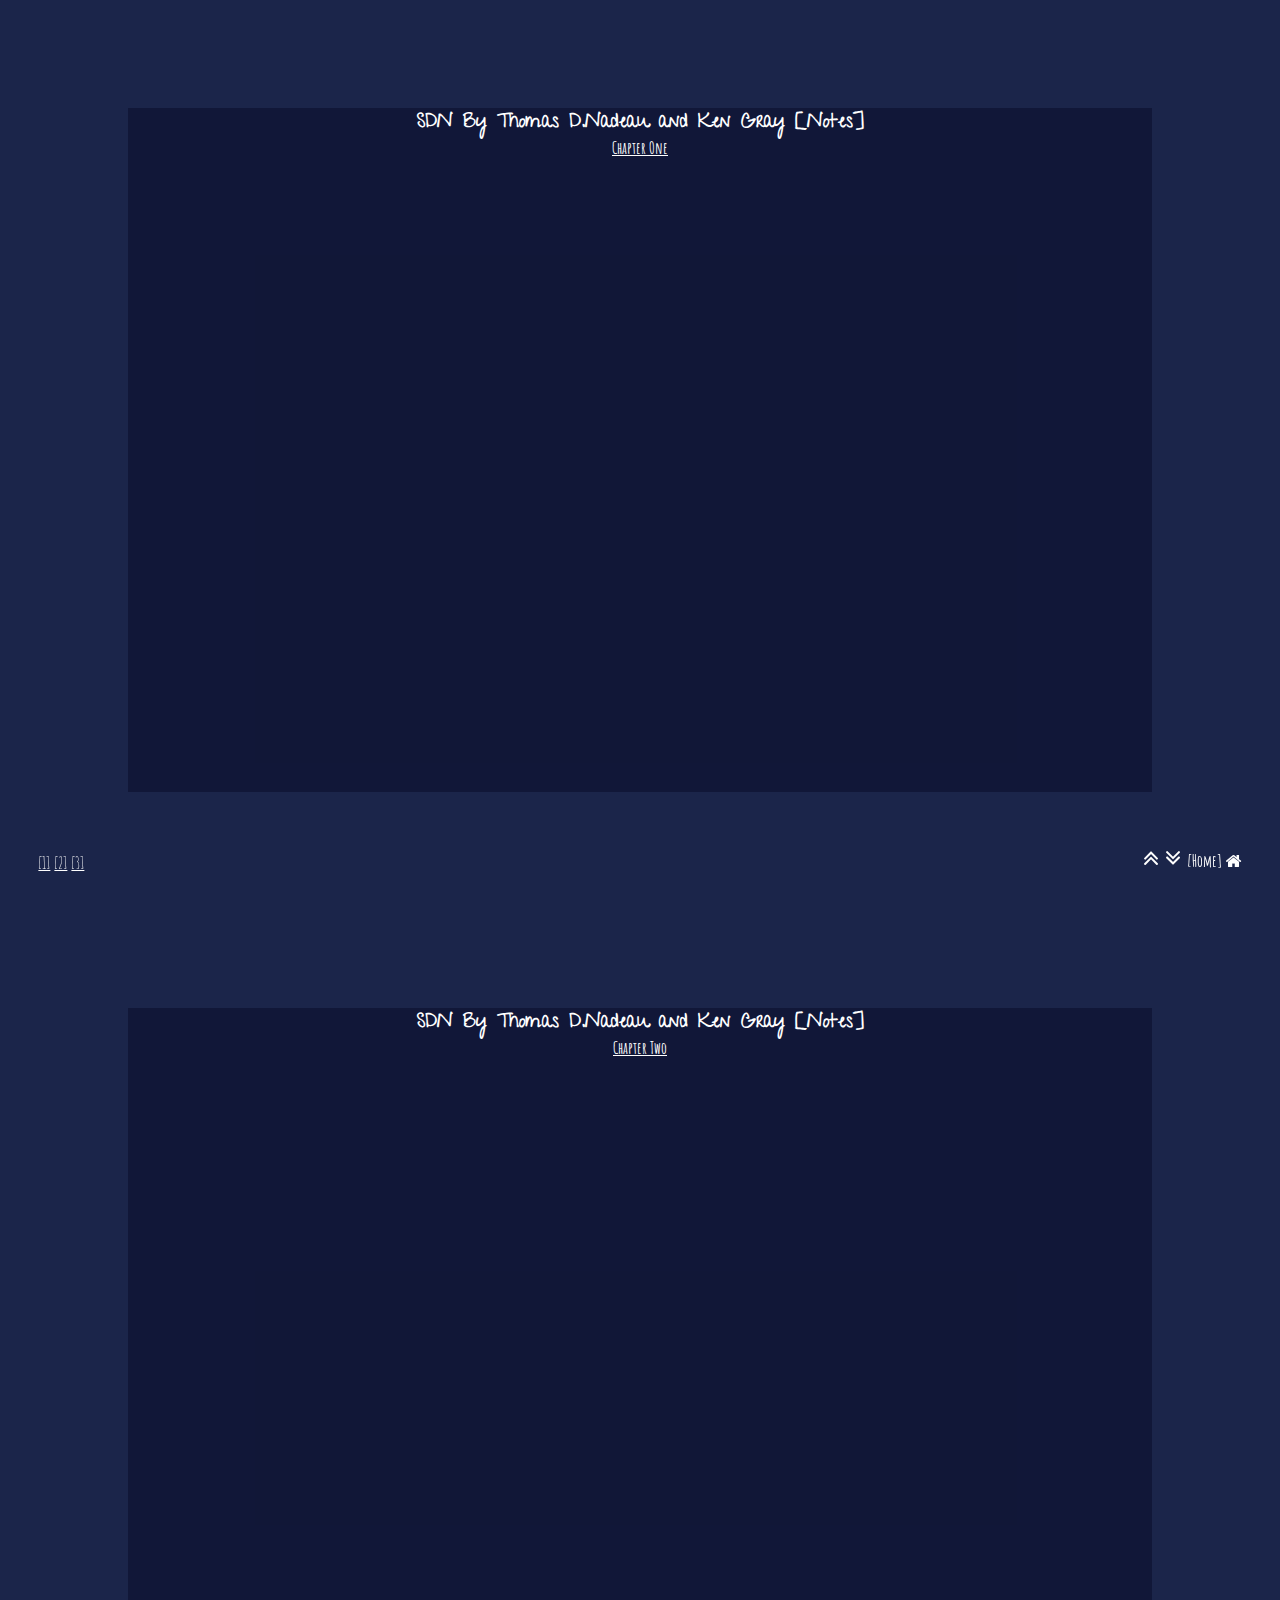
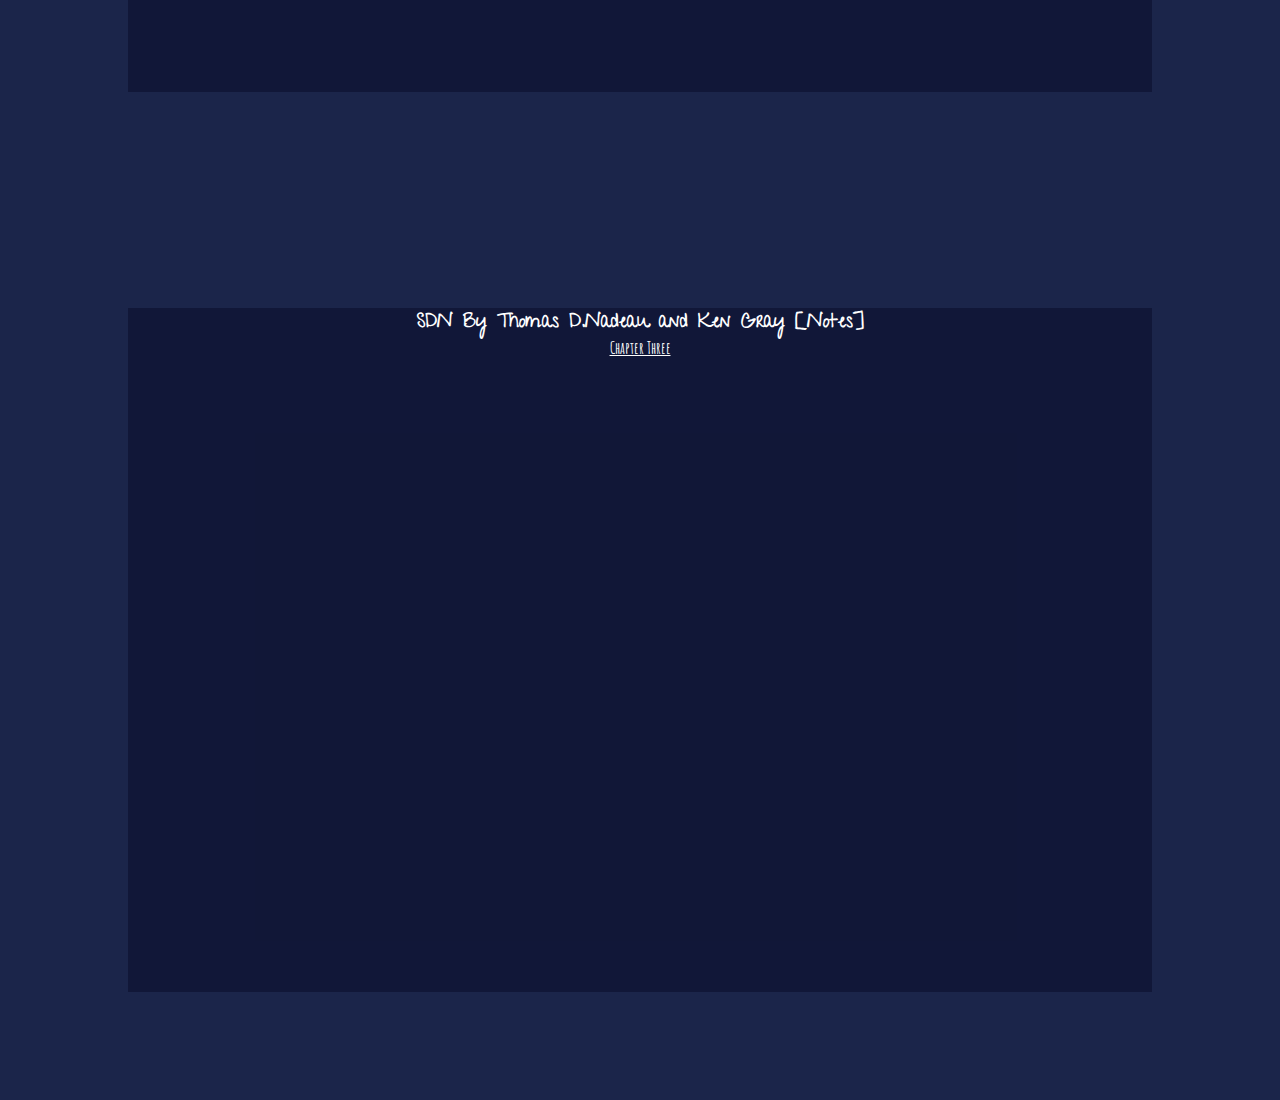
==== SDN-ThomasAndKen/all.html @ 15500aea "adjust arrow" ====
<!DOCTYPE html>
<html>
    <head>
        <meta http-equiv="Content-Type" content="text/html; charset=utf-8"/>
        <meta name="viewport" content="width=device-width; initial-scale=1.0">
    	<link href="https://fonts.googleapis.com/css?family=Give+You+Glory" rel="stylesheet">
        <link href="https://fonts.googleapis.com/css?family=Amatic+SC" rel="stylesheet">
        <link href="https://maxcdn.bootstrapcdn.com/font-awesome/4.7.0/css/font-awesome.min.css" rel="stylesheet">
        <script href="https://cdnjs.cloudflare.com/ajax/libs/jquery/3.2.1/jquery.min.js"></script> 
        <link rel="stylesheet" href="style.css">
        <title> Coooooooosey! </title>
    </head>
    <body>  
        <div class="home">
            <div class="up">
                <a href="#section2"><i class="fa fa-angle-double-up" aria-hidden="true"></i></a>
            </div>
            <div class="down">
                <a href="#section2"><i class="fa fa-angle-double-down" aria-hidden="true"></i></a>
            </div>
            <h4>[Home]</h4>
            <a href="../index.html"><i class="fa fa-home" aria-hidden="true"></i></a>
        </div>
        <nav> 
            <a href="#section1">[1]</a>
            <a href="#section2">[2]</a>
            <a href="#section3">[3]</a>
        </nav>
        <section id="sdn-section1">
            <div class="profileBox">
                <div class="profileBox-basic">
                    <h3>SDN By Thomas D.Nadeau and Ken Gray [Notes]</h3>
                </div>
                <div class="profileBox-info">
                    <h4>Chapter One</h4>
                </div>
            </div>
        </section>
        <section id="sdn-section2">
            <div class="profileBox">
                <div class="profileBox-basic">
                    <h3>SDN By Thomas D.Nadeau and Ken Gray [Notes]</h3>
                </div>
                <div class="profileBox-info">
                    <h4>Chapter Two</h4>
                </div>
            </div>
        </section>
        <section id="sdn-section3">
            <div class="profileBox">
                <div class="profileBox-basic">
                    <h3>SDN By Thomas D.Nadeau and Ken Gray [Notes]</h3>
                </div>
                <div class="profileBox-info">
                    <h4>Chapter Three</h4>
                </div>
            </div>
        </section>
    </body>
</html>
---- SDN-ThomasAndKen/style.css ----
html, body{
    background-color: #1b254a;
    margin:0%;
    padding:0%;
    height:100%;
    width:100%;
}

.profileBox-pic{
    border-radius:50%;
    width:25%;
    margin-top:-10%;
    height:25%;
}

.profileBox{
    width:80%;
    height:76%;
    background-color:rgba(8, 9, 37, 0.5);
    color: white;
    text-align:center;
}

.profileBox-basic h3{
    display:inline;
    font-family: "Give You Glory";
}

.profileBox-info h4{
    text-decoration:underline;
    display:inline;
    font-family: 'Amatic SC', cursive;
}

.home{
    position:fixed;
    bottom:3%;
    right:3%;
}

.up{
    display:inline;
    color:white;
    font-size:150%;
}

.up .fa{
    animation:rise  1.5s ease-in-out infinite;
}

@keyframes rise
{
    100%
    {
        transform: translate(0%,-5%);
        text-shadow: 0.2px 0.3px white;
        opacity: 0;
    }
    70%
    {
        transform: translate(0%,0%);
        text-shadow: 0.3px 0.5px white;
    }
    50%
    {
        transform: translate(0%,3%);
        text-shadow: 0.3px 0.7px white;
    }
    0%
    {
        transform: translate(0%,5%);
        text-shadow: 0.5px 1px white;
        opacity: 0.5;
    }

}

.down{
    display:inline;
    color:white;
    font-size: 150%;
}

.down .fa{
    animation: drop 1.5s ease-in-out infinite;
}

@keyframes drop
{
    0%
    {
        transform: translate(0%,-5%);
        text-shadow: 0.2px 0.3px white;
        opacity:0.5;
    }
    50%
    {
        transform: translate(0%,0%);
        text-shadow: 0.3px 0.5px white;
    }
    70%
    {
        transform: translate(0%,3%);
        text-shadow: 0.3px 0.7px white;
    }
    100%
    {
        transform: translate(0%,5%);
        text-shadow: 0.5px 1px white;
        opacity: 0;
    }


}
.fa{
    color:white;
    font-size:105%;
}

.fa:hover{
    color:#b7adad;
}


nav a:hover{
    color:#b7adad;
}

.home h4{
    color:white;
    display:inline;
    font-family: 'Amatic SC', cursive;
}

section{
    height: 100%;
    align-items: center;
    display: flex;
    justify-content: center;
    text-align:center;
}

nav a{
    color:white;
    font-family: 'Amatic SC', cursive;
}

nav{
    position:fixed;
    bottom:3%;
    left:3%;
}
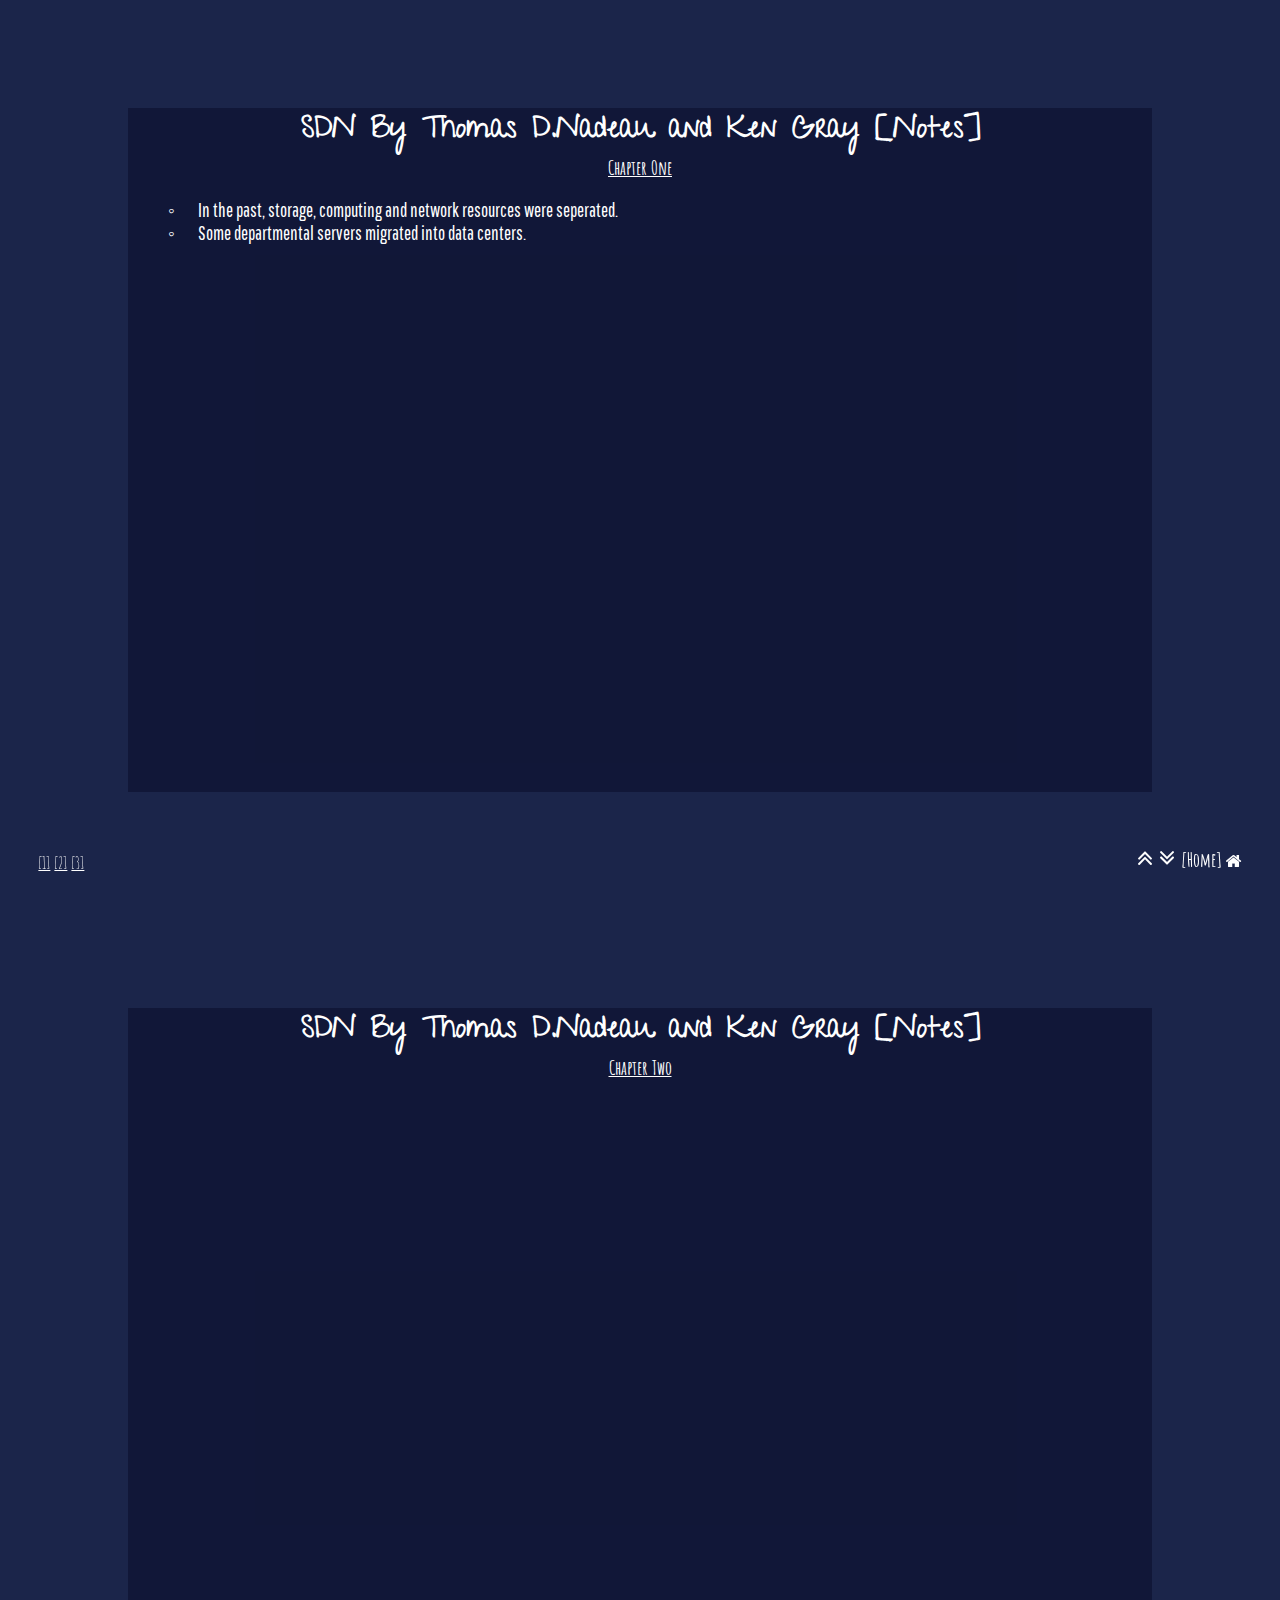
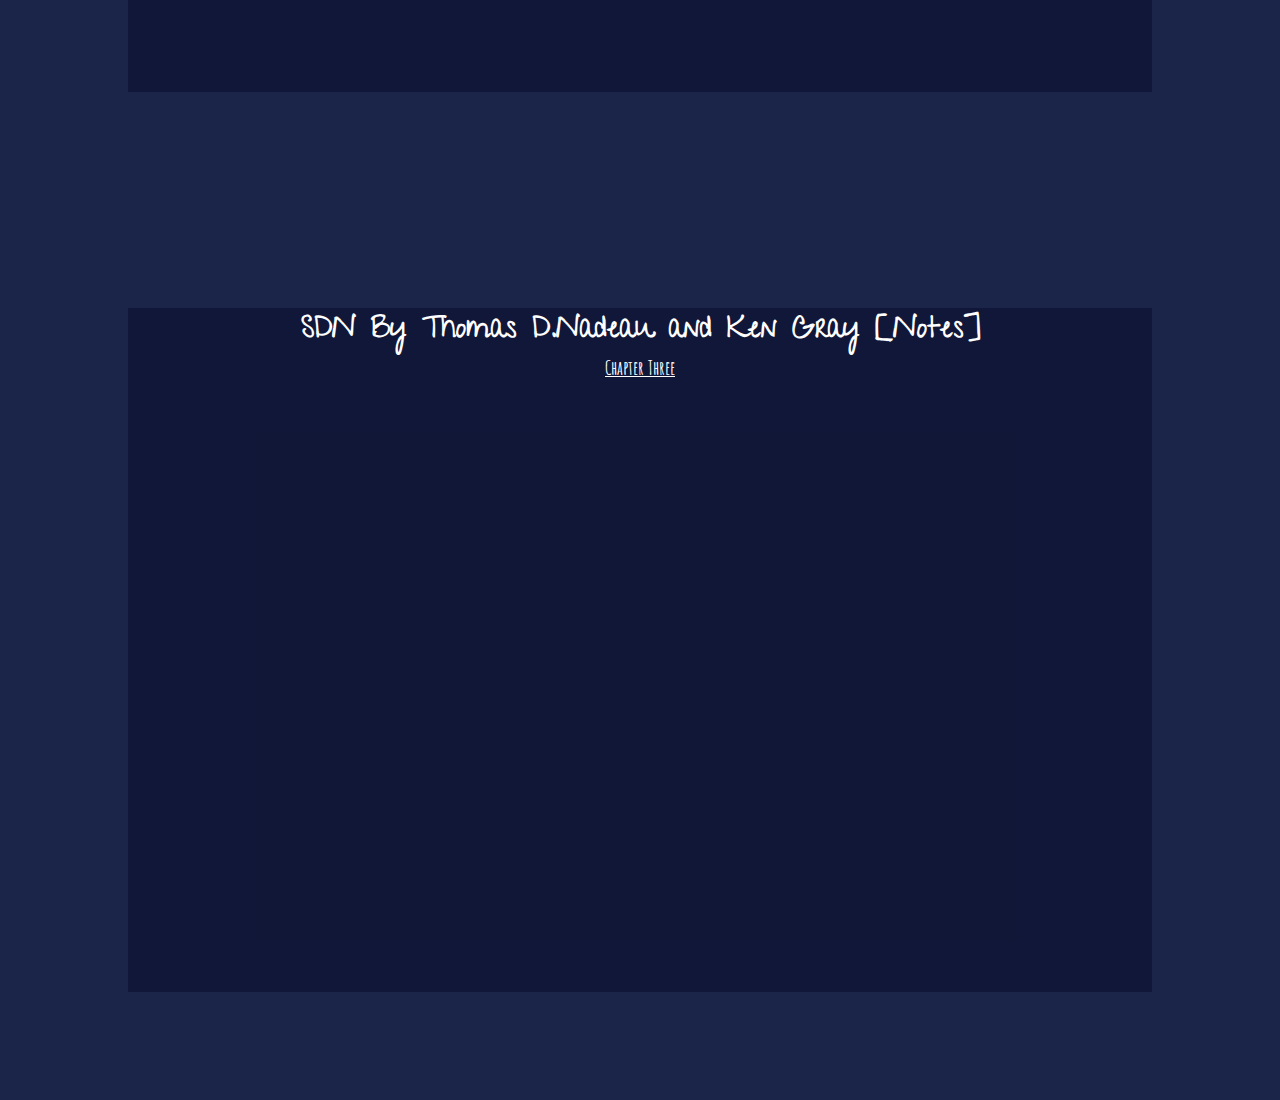
==== commit 009d6564: "Chapter 1" ====
--- a/SDN-ThomasAndKen/all.html
+++ b/SDN-ThomasAndKen/all.html
@@ -2,9 +2,10 @@
 <html>
     <head>
         <meta http-equiv="Content-Type" content="text/html; charset=utf-8"/>
-        <meta name="viewport" content="width=device-width; initial-scale=1.0">
+        <meta name="viewport" content="width=device-width, initial-scale=1.0">
     	<link href="https://fonts.googleapis.com/css?family=Give+You+Glory" rel="stylesheet">
         <link href="https://fonts.googleapis.com/css?family=Amatic+SC" rel="stylesheet">
+        <link href="https://fonts.googleapis.com/css?family=Pathway+Gothic+One" rel="stylesheet">
         <link href="https://maxcdn.bootstrapcdn.com/font-awesome/4.7.0/css/font-awesome.min.css" rel="stylesheet">
         <script href="https://cdnjs.cloudflare.com/ajax/libs/jquery/3.2.1/jquery.min.js"></script> 
         <link rel="stylesheet" href="style.css">
@@ -21,11 +22,13 @@
             <h4>[Home]</h4>
             <a href="../index.html"><i class="fa fa-home" aria-hidden="true"></i></a>
         </div>
+
         <nav> 
             <a href="#section1">[1]</a>
             <a href="#section2">[2]</a>
             <a href="#section3">[3]</a>
         </nav>
+
         <section id="sdn-section1">
             <div class="profileBox">
                 <div class="profileBox-basic">
@@ -33,6 +36,10 @@
                 </div>
                 <div class="profileBox-info">
                     <h4>Chapter One</h4>
+                    <ul class="notes">
+                        <li>In the past, storage, computing and network resources were seperated.</li>
+                        <li>Some departmental servers migrated into data centers.</li>
+                    </ul>
                 </div>
             </div>
         </section>
--- a/SDN-ThomasAndKen/style.css
+++ b/SDN-ThomasAndKen/style.css
@@ -4,6 +4,13 @@
     padding:0%;
     height:100%;
     width:100%;
+}
+
+h3 {
+  font-size: 1.8em;
+}
+h4 {
+  font-size: 1.2em;
 }
 
 .profileBox-pic{
@@ -150,3 +157,38 @@
     bottom:3%;
     left:3%;
 }
+
+.notes {
+    font-family: 'Pathway Gothic One', sans-serif;
+    text-align: justify;
+    font-size: 1.2em;
+}
+
+.notes li{
+    list-style: none;
+}
+
+.notes li::before{
+    content: '\25E6';
+    padding-left:-3%;
+    width: 3%;
+    display: inline-block;
+    font-size: 100%;
+}
+.notes li:hover {
+    color: #b7adad;
+}
+
+
+@media screen and (max-width: 700px) {
+       h3{
+           font-size: 0.8em;
+       }
+       .notes{
+            font-size: 0.5em;
+       }
+       h4
+       {
+           font-size:0.6em;
+       }
+}
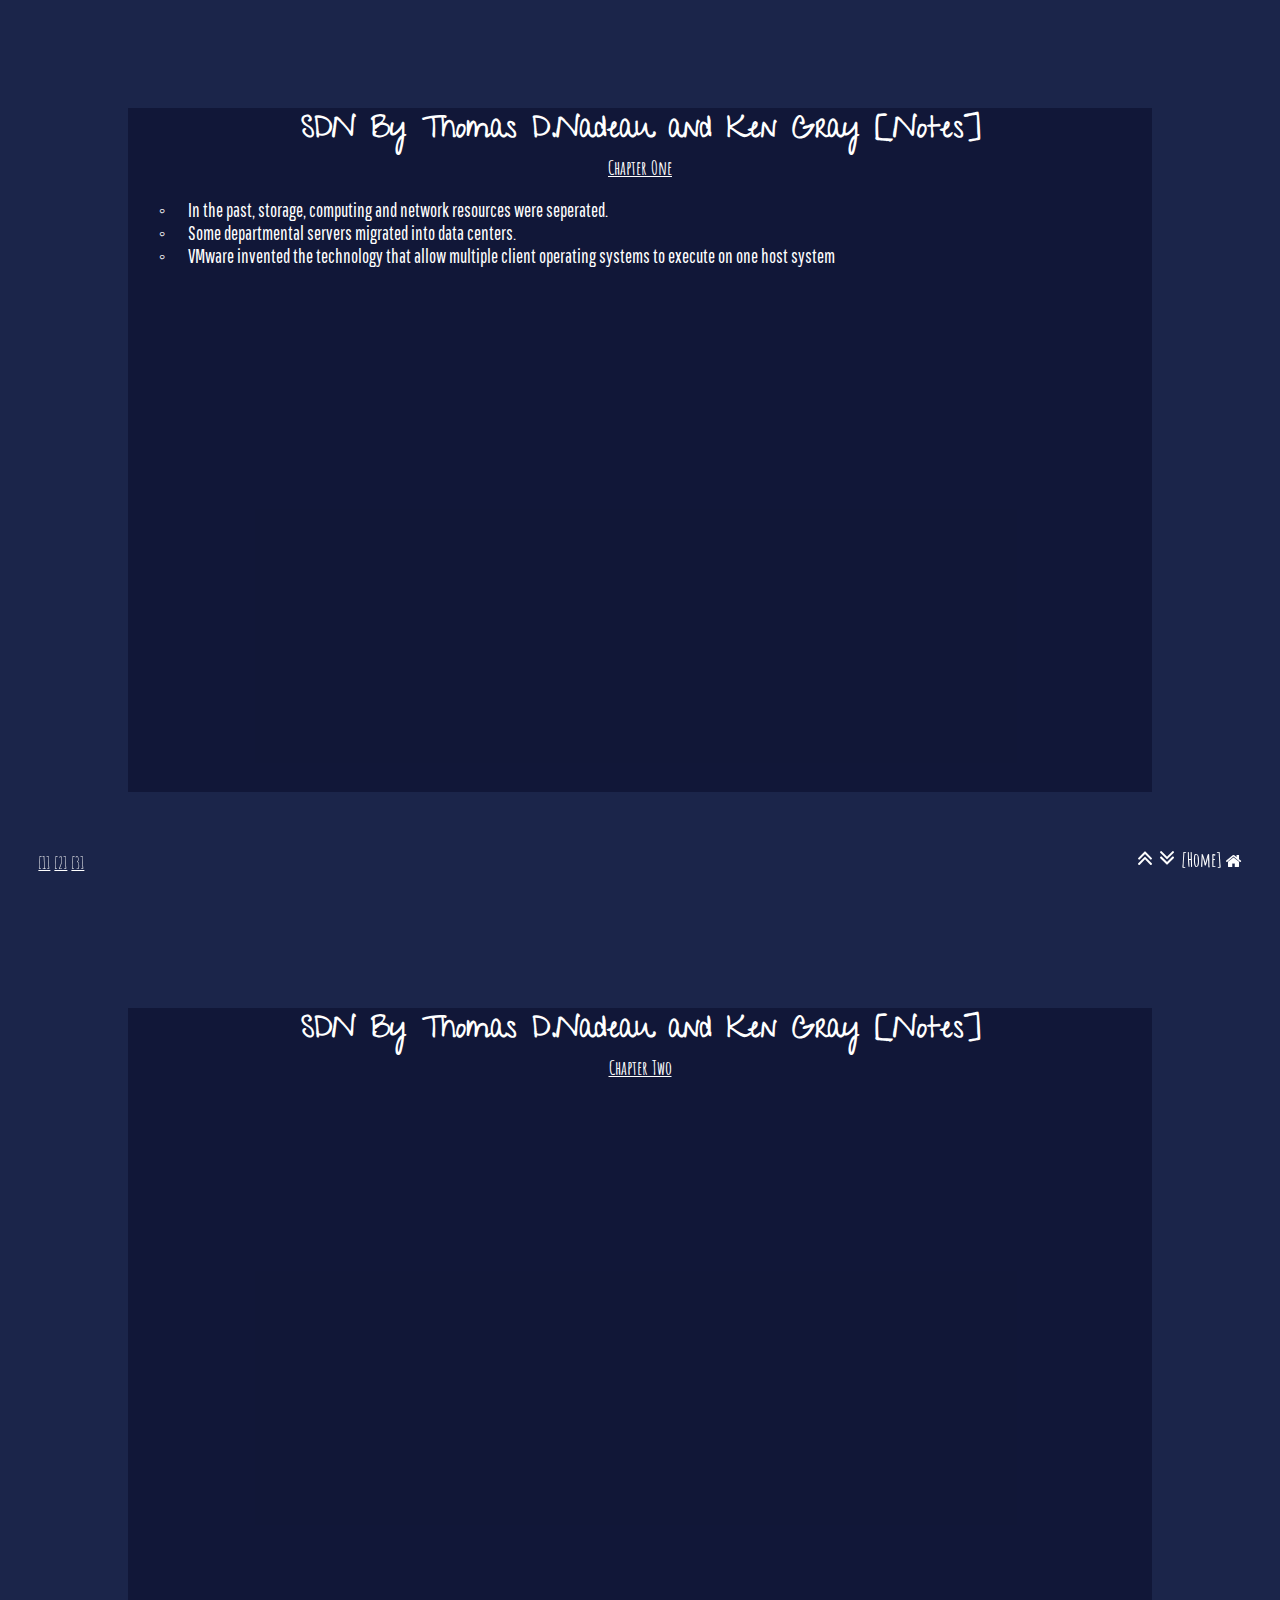
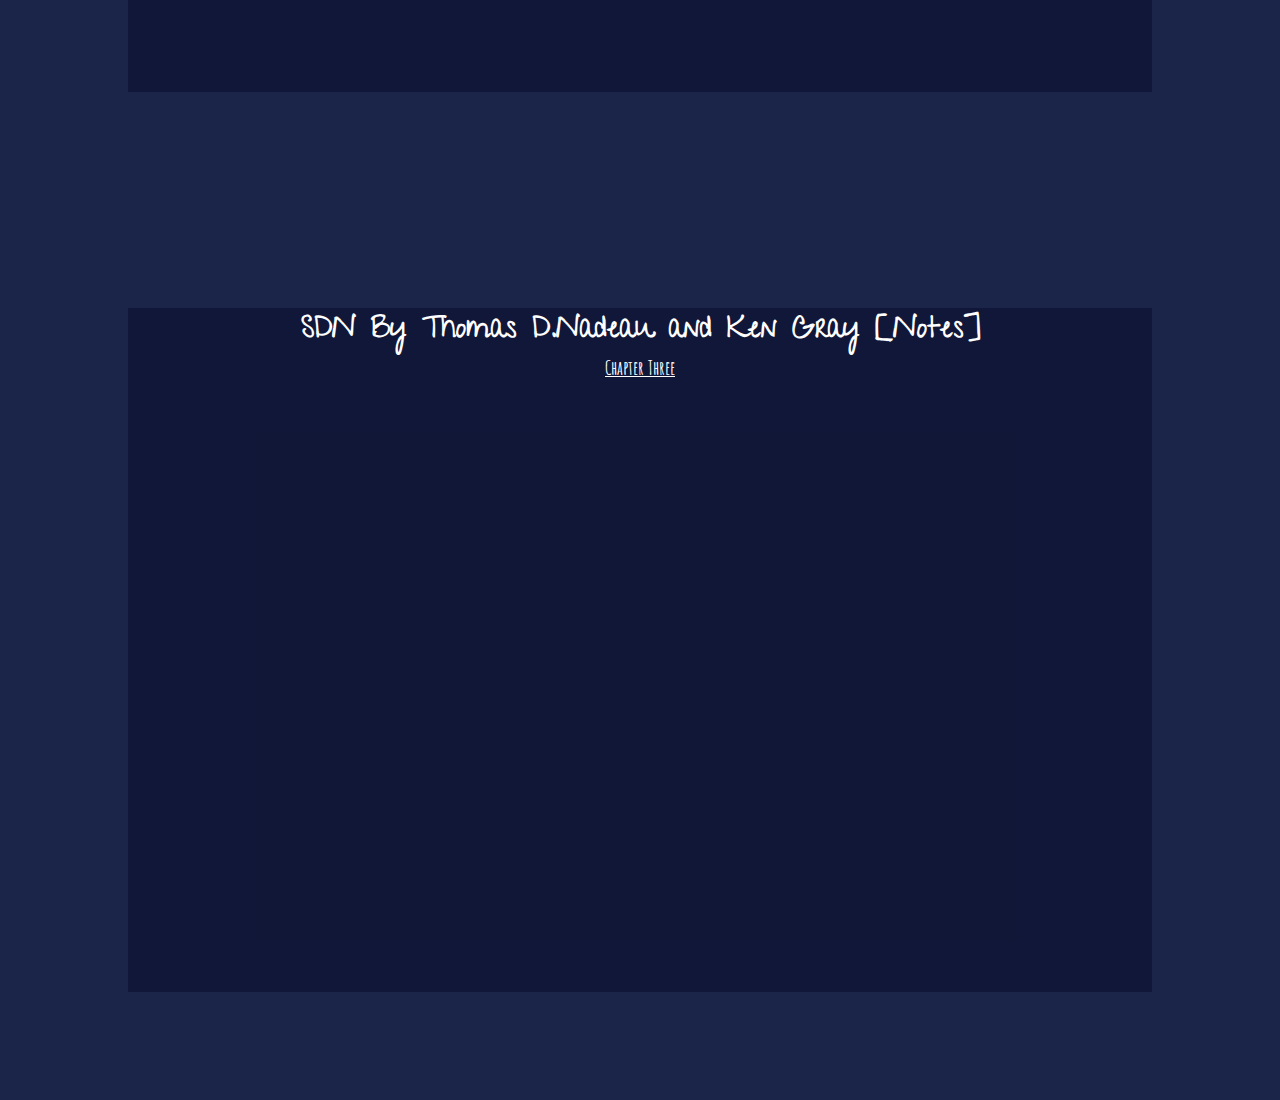
==== commit 109450a0: "fix indent" ====
--- a/SDN-ThomasAndKen/all.html
+++ b/SDN-ThomasAndKen/all.html
@@ -36,10 +36,13 @@
                 </div>
                 <div class="profileBox-info">
                     <h4>Chapter One</h4>
-                    <ul class="notes">
-                        <li>In the past, storage, computing and network resources were seperated.</li>
-                        <li>Some departmental servers migrated into data centers.</li>
-                    </ul>
+                    <div class="notes">
+                        <ul>
+                            <li><span>In the past, storage, computing and network resources were seperated.</span></li>
+                            <li><span>Some departmental servers migrated into data centers.</span></li>
+                            <li><span>VMware invented the technology that allow multiple client operating systems to execute on one host system</span></li>
+                        </ul>
+                    </div>
                 </div>
             </div>
         </section>
--- a/SDN-ThomasAndKen/style.css
+++ b/SDN-ThomasAndKen/style.css
@@ -158,10 +158,18 @@
     left:3%;
 }
 
-.notes {
+.notes{
+    margin-right: 3%;
+    margin-left:3%;
+}
+
+.notes ul {
     font-family: 'Pathway Gothic One', sans-serif;
     text-align: justify;
     font-size: 1.2em;
+    list-style:none;
+    -webkit-padding-start: 0;
+    padding:0;
 }
 
 .notes li{
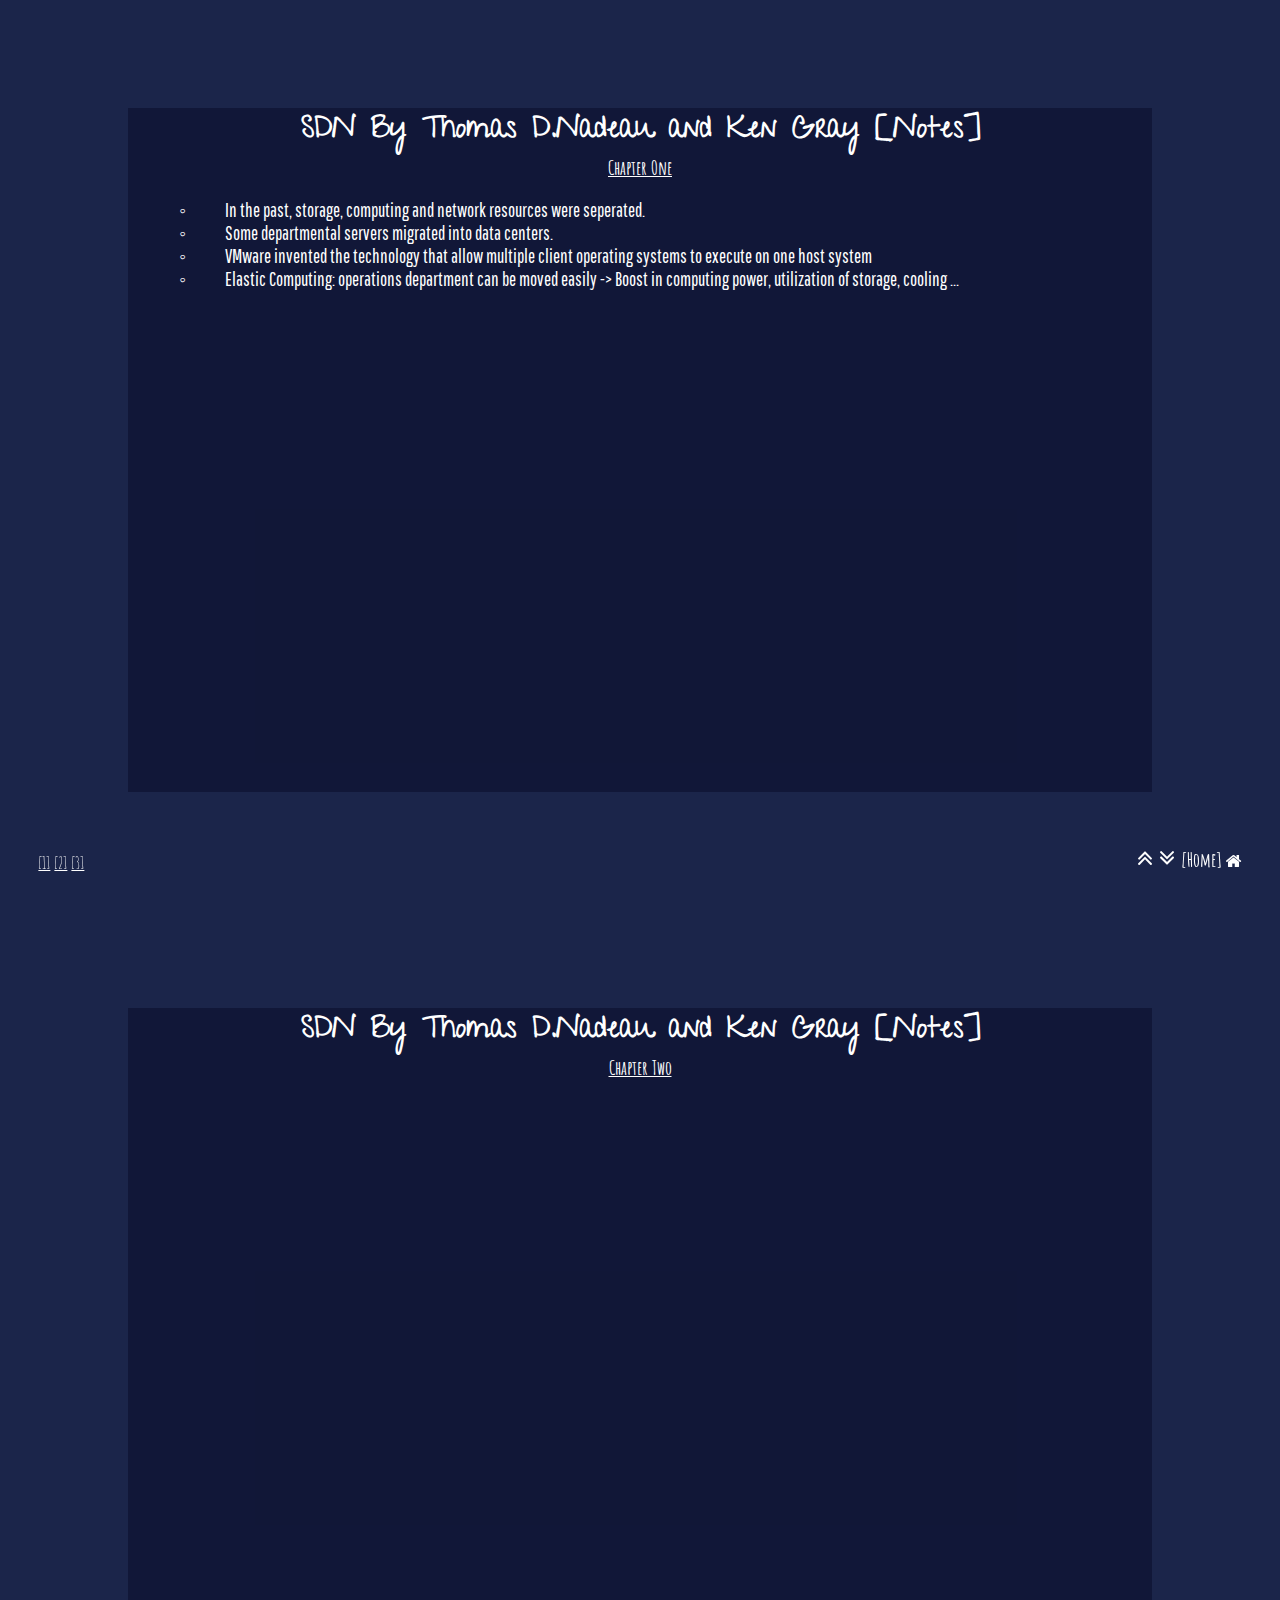
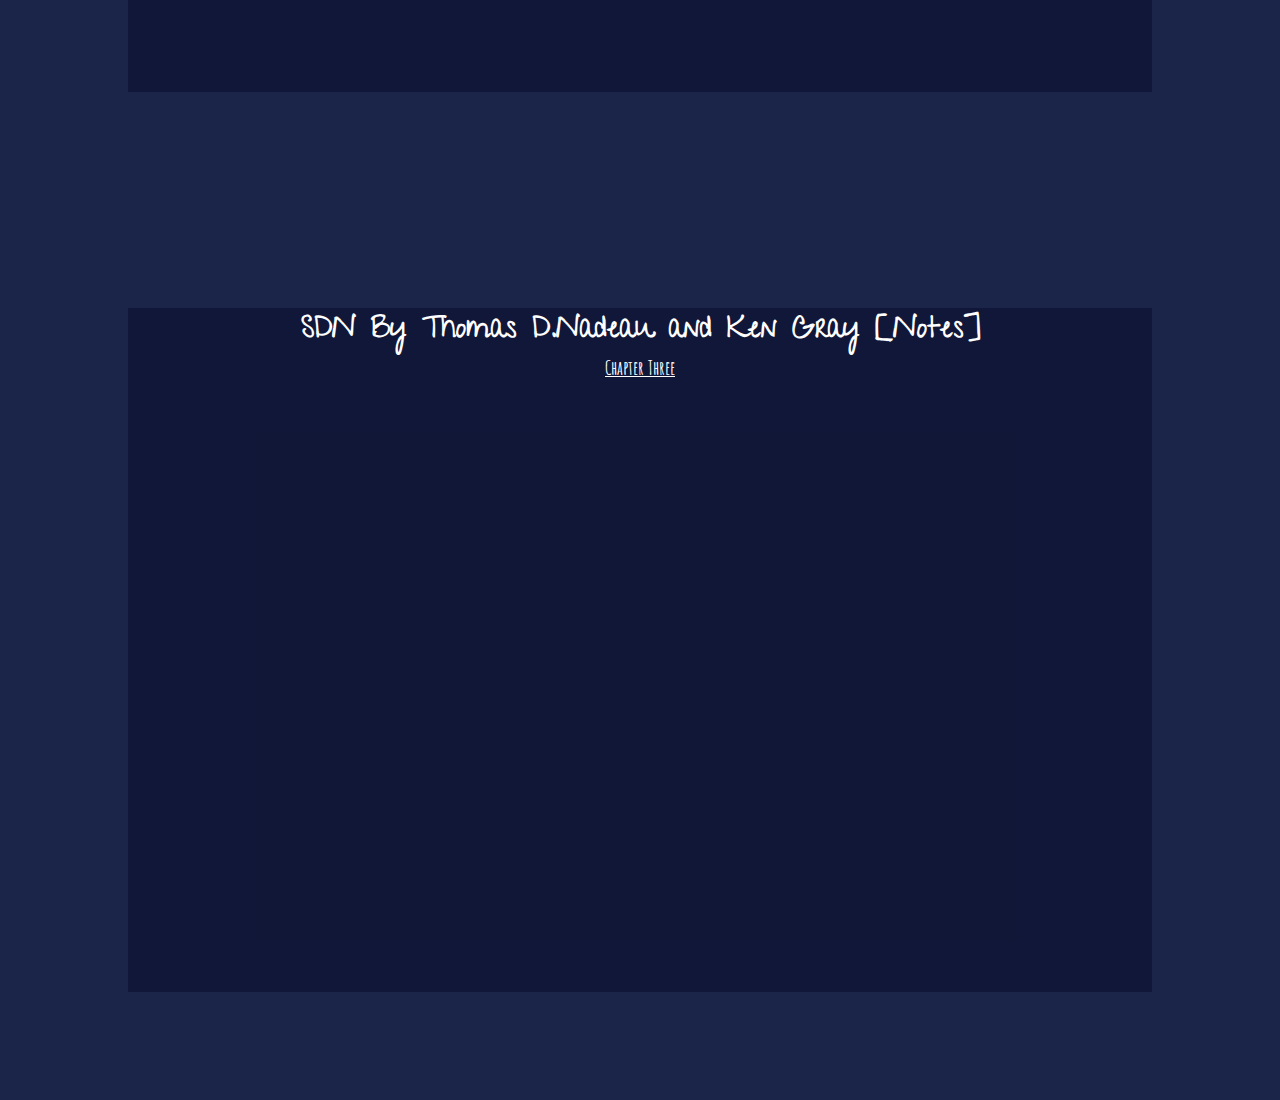
==== commit 0d3dbff1: "chap 1" ====
--- a/SDN-ThomasAndKen/all.html
+++ b/SDN-ThomasAndKen/all.html
@@ -41,6 +41,7 @@
                             <li><span>In the past, storage, computing and network resources were seperated.</span></li>
                             <li><span>Some departmental servers migrated into data centers.</span></li>
                             <li><span>VMware invented the technology that allow multiple client operating systems to execute on one host system</span></li>
+                            <li><span>Elastic Computing: operations department can be moved easily -> Boost in computing power, utilization of storage, cooling ...</span></li>
                         </ul>
                     </div>
                 </div>
--- a/SDN-ThomasAndKen/style.css
+++ b/SDN-ThomasAndKen/style.css
@@ -159,8 +159,8 @@
 }
 
 .notes{
-    margin-right: 3%;
-    margin-left:3%;
+    margin-right: 5%;
+    margin-left:5%;
 }
 
 .notes ul {
@@ -187,6 +187,10 @@
     color: #b7adad;
 }
 
+.notes span{
+    position: relative;
+    left:2%;
+}
 
 @media screen and (max-width: 700px) {
        h3{
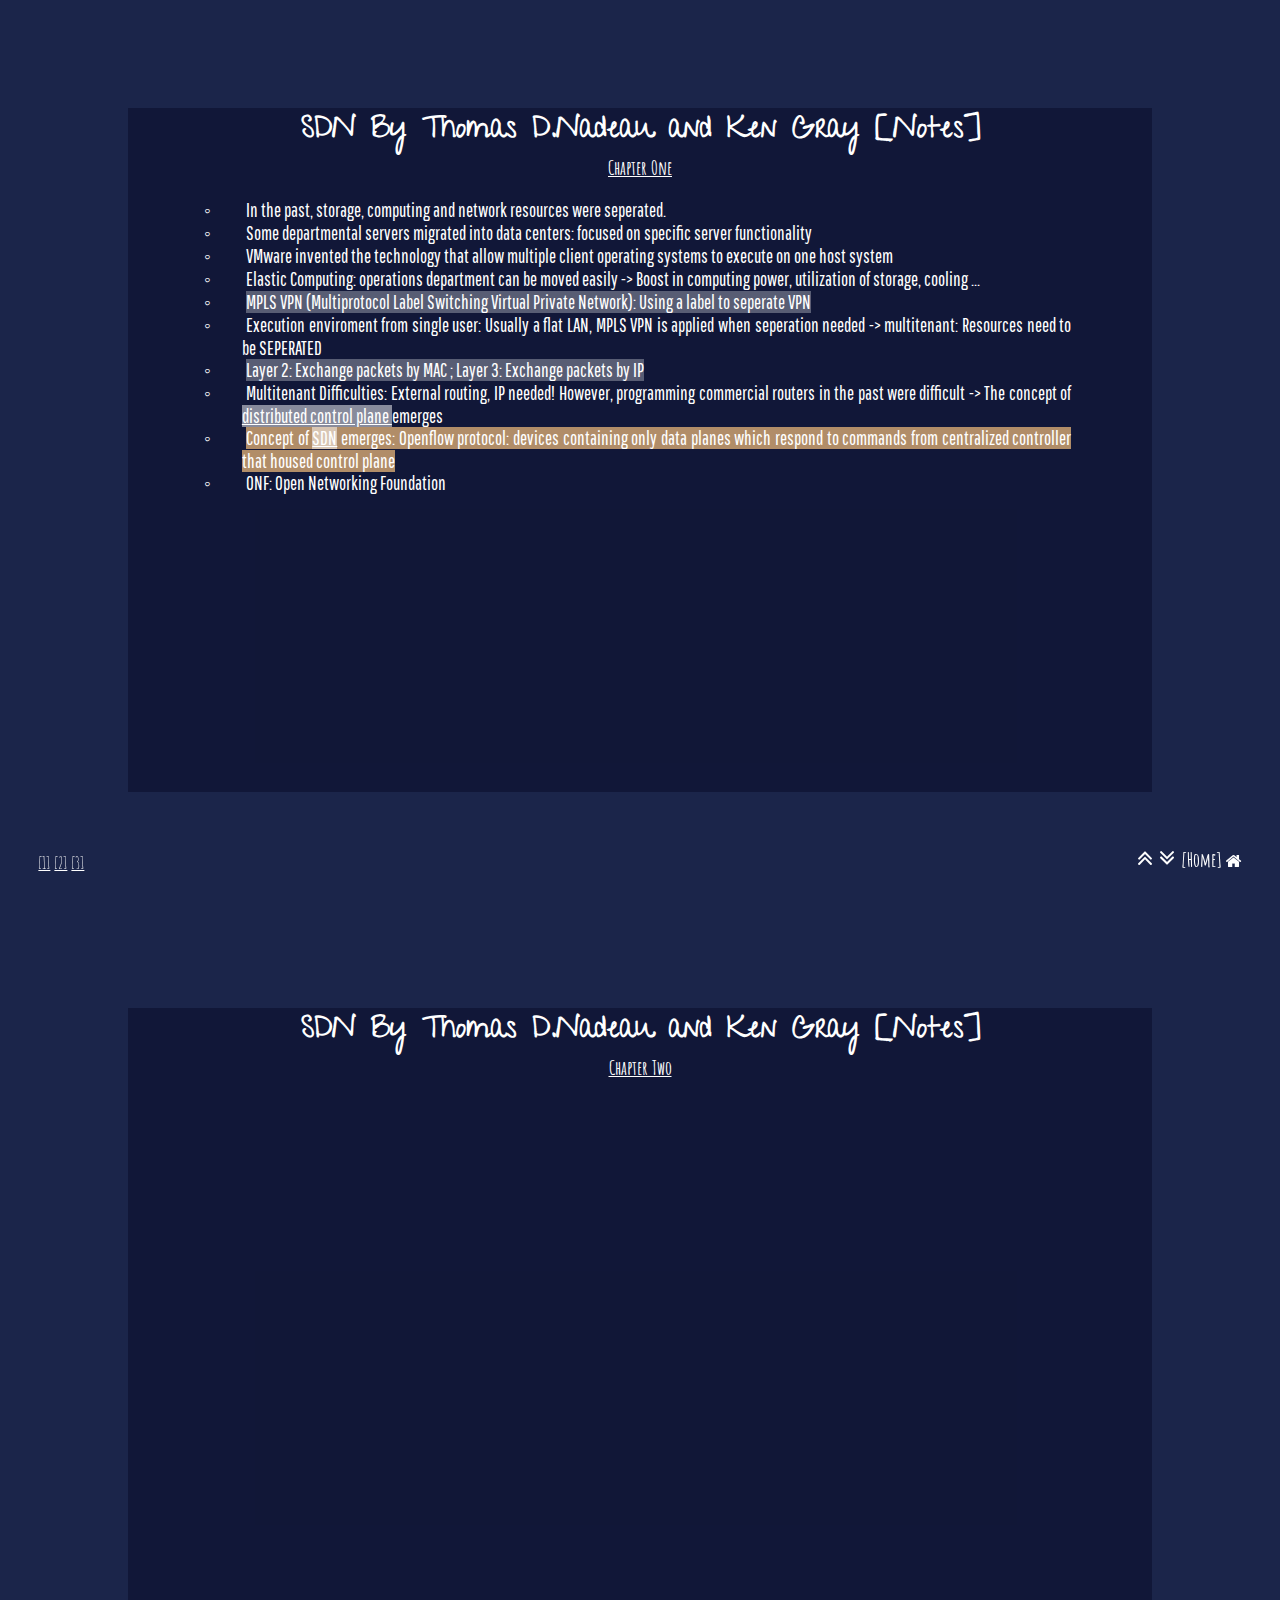
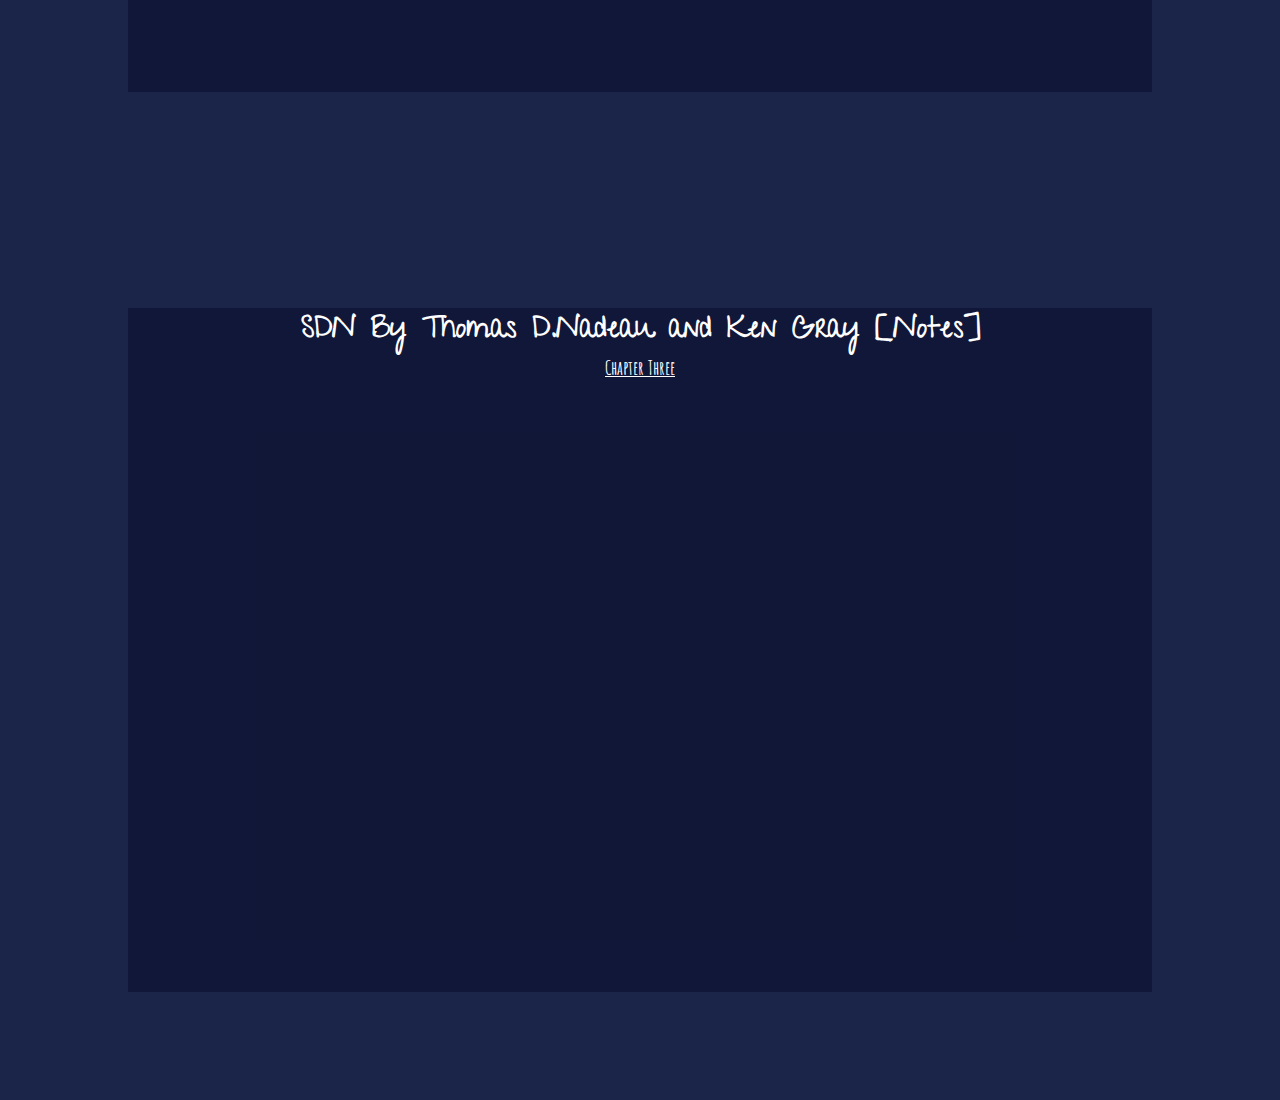
==== commit 5dbb8d41: "chap 1" ====
--- a/SDN-ThomasAndKen/all.html
+++ b/SDN-ThomasAndKen/all.html
@@ -39,9 +39,15 @@
                     <div class="notes">
                         <ul>
                             <li><span>In the past, storage, computing and network resources were seperated.</span></li>
-                            <li><span>Some departmental servers migrated into data centers.</span></li>
+                            <li><span>Some departmental servers migrated into data centers: focused on specific server functionality</span></li>
                             <li><span>VMware invented the technology that allow multiple client operating systems to execute on one host system</span></li>
                             <li><span>Elastic Computing: operations department can be moved easily -> Boost in computing power, utilization of storage, cooling ...</span></li>
+                            <li class="learn"><span>MPLS VPN (Multiprotocol Label Switching Virtual Private Network): Using a label to seperate VPN</span></li>
+                            <li><span>Execution enviroment from single user: Usually a flat LAN, MPLS VPN is applied when seperation needed -> multitenant: Resources need to be SEPERATED</span></li>
+                            <li class="learn"><span>Layer 2: Exchange packets by MAC ; Layer 3: Exchange packets by IP</span></li>
+                            <li><span>Multitenant Difficulties: External routing, IP needed! However, programming commercial routers in the past were difficult -> The concept of <em class="study">distributed control plane </em>emerges</span></li>
+                            <li class="important"><span>Concept of <em class="study">SDN</em> emerges: Openflow protocol: devices containing only data planes which respond to commands from centralized controller that housed control plane</span></li>
+                            <li><span>ONF: Open Networking Foundation</span></li>
                         </ul>
                     </div>
                 </div>
--- a/SDN-ThomasAndKen/style.css
+++ b/SDN-ThomasAndKen/style.css
@@ -158,22 +158,24 @@
     left:3%;
 }
 
-.notes{
-    margin-right: 5%;
-    margin-left:5%;
-}
 
 .notes ul {
+    display:inline-block;
     font-family: 'Pathway Gothic One', sans-serif;
     text-align: justify;
     font-size: 1.2em;
     list-style:none;
     -webkit-padding-start: 0;
     padding:0;
+    margin-right: 5%;
+    margin-left:5%;
 }
 
 .notes li{
+    margin-right: 5%;
+    margin-left:5%;
     list-style: none;
+    text-indent:-2.5%;
 }
 
 .notes li::before{
@@ -188,7 +190,9 @@
 }
 
 .notes span{
+    margin-right:5%;
     position: relative;
+    text-align:justify;
     left:2%;
 }
 
@@ -204,3 +208,17 @@
            font-size:0.6em;
        }
 }
+
+
+.learn span {
+    background-color:rgba(255,255,255,0.3);
+}
+
+.important span {
+    background-color:rgba(245,192,125,0.7);
+}
+.study{
+    text-decoration:underline;
+    font-style:normal;
+    background-color:rgba(255,255,255,0.5);
+}
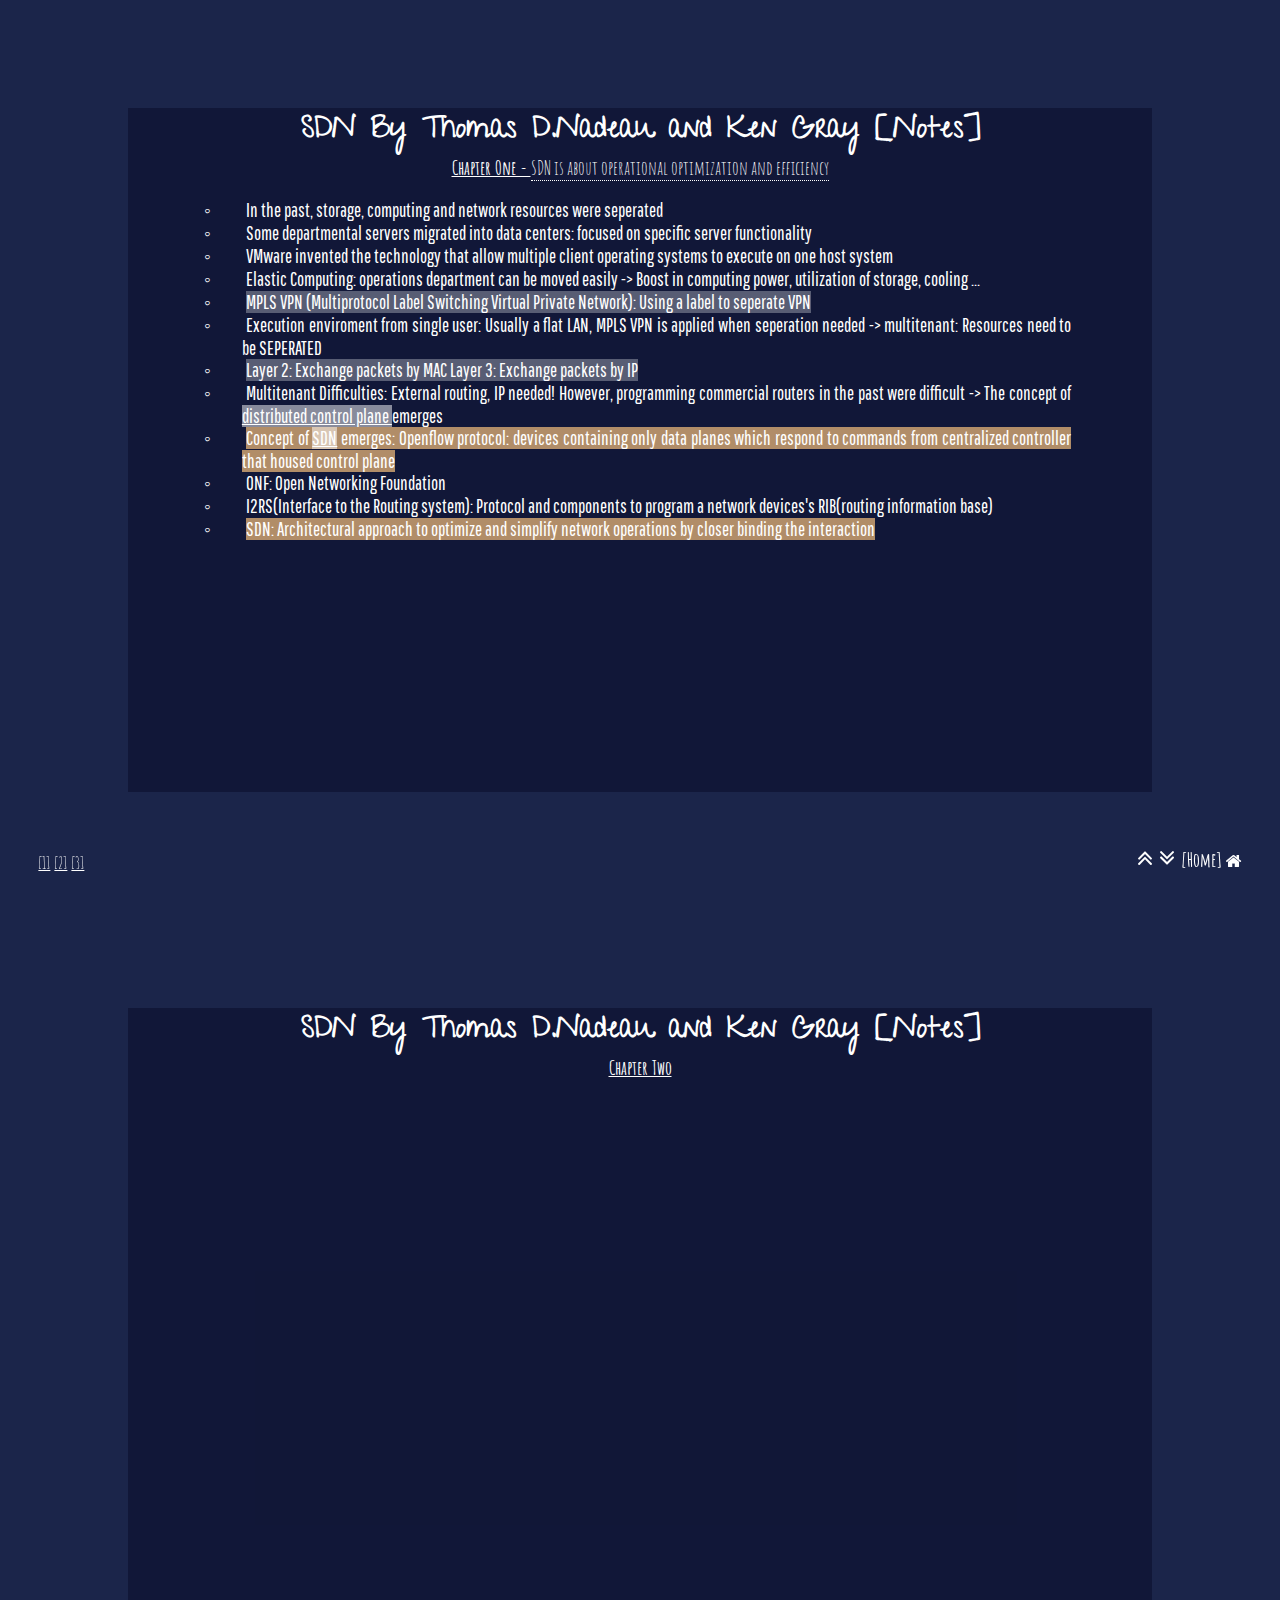
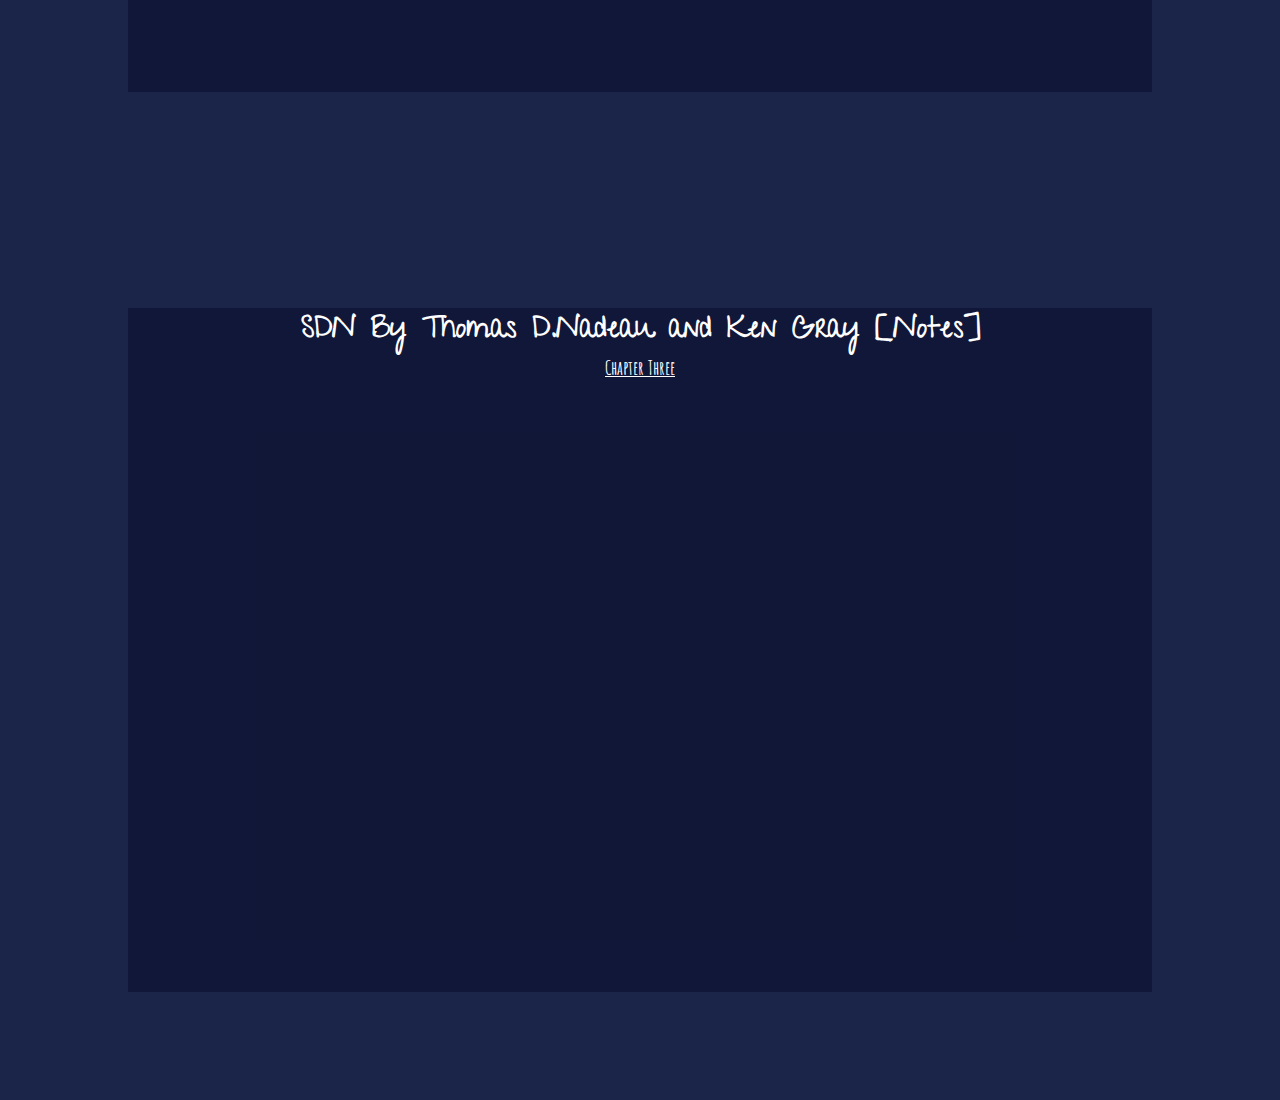
==== commit 35d2aa69: "chap 1" ====
--- a/SDN-ThomasAndKen/all.html
+++ b/SDN-ThomasAndKen/all.html
@@ -35,19 +35,21 @@
                     <h3>SDN By Thomas D.Nadeau and Ken Gray [Notes]</h3>
                 </div>
                 <div class="profileBox-info">
-                    <h4>Chapter One</h4>
+                    <h4>Chapter One - </h4><em class="quote">SDN is about operational optimization and efficiency</em>
                     <div class="notes">
                         <ul>
-                            <li><span>In the past, storage, computing and network resources were seperated.</span></li>
+                            <li><span>In the past, storage, computing and network resources were seperated</span></li>
                             <li><span>Some departmental servers migrated into data centers: focused on specific server functionality</span></li>
                             <li><span>VMware invented the technology that allow multiple client operating systems to execute on one host system</span></li>
                             <li><span>Elastic Computing: operations department can be moved easily -> Boost in computing power, utilization of storage, cooling ...</span></li>
                             <li class="learn"><span>MPLS VPN (Multiprotocol Label Switching Virtual Private Network): Using a label to seperate VPN</span></li>
                             <li><span>Execution enviroment from single user: Usually a flat LAN, MPLS VPN is applied when seperation needed -> multitenant: Resources need to be SEPERATED</span></li>
-                            <li class="learn"><span>Layer 2: Exchange packets by MAC ; Layer 3: Exchange packets by IP</span></li>
+                            <li class="learn"><span>Layer 2: Exchange packets by MAC Layer 3: Exchange packets by IP</span></li>
                             <li><span>Multitenant Difficulties: External routing, IP needed! However, programming commercial routers in the past were difficult -> The concept of <em class="study">distributed control plane </em>emerges</span></li>
                             <li class="important"><span>Concept of <em class="study">SDN</em> emerges: Openflow protocol: devices containing only data planes which respond to commands from centralized controller that housed control plane</span></li>
                             <li><span>ONF: Open Networking Foundation</span></li>
+                            <li><span>I2RS(Interface to the Routing system): Protocol and components to program a network devices's RIB(routing information base)</span></li>
+                            <li class="important"><span>SDN: Architectural approach to optimize and simplify network operations by closer binding the interaction </span></li>
                         </ul>
                     </div>
                 </div>
--- a/SDN-ThomasAndKen/style.css
+++ b/SDN-ThomasAndKen/style.css
@@ -196,20 +196,6 @@
     left:2%;
 }
 
-@media screen and (max-width: 700px) {
-       h3{
-           font-size: 0.8em;
-       }
-       .notes{
-            font-size: 0.5em;
-       }
-       h4
-       {
-           font-size:0.6em;
-       }
-}
-
-
 .learn span {
     background-color:rgba(255,255,255,0.3);
 }
@@ -222,3 +208,26 @@
     font-style:normal;
     background-color:rgba(255,255,255,0.5);
 }
+.quote{
+    border-bottom: 1px dotted white;
+    font-family: 'Amatic SC', cursive;
+    text-decoration: none;
+    font-style:normal;
+    font-size:1.2em;
+}
+@media screen and (max-width: 700px) {
+       h3{
+           font-size: 0.8em;
+       }
+       .notes{
+            font-size: 0.5em;
+       }
+       h4
+       {
+           font-size:0.6em;
+       }
+       .quote{
+           font-size:0.6em;
+       }
+    
+}
